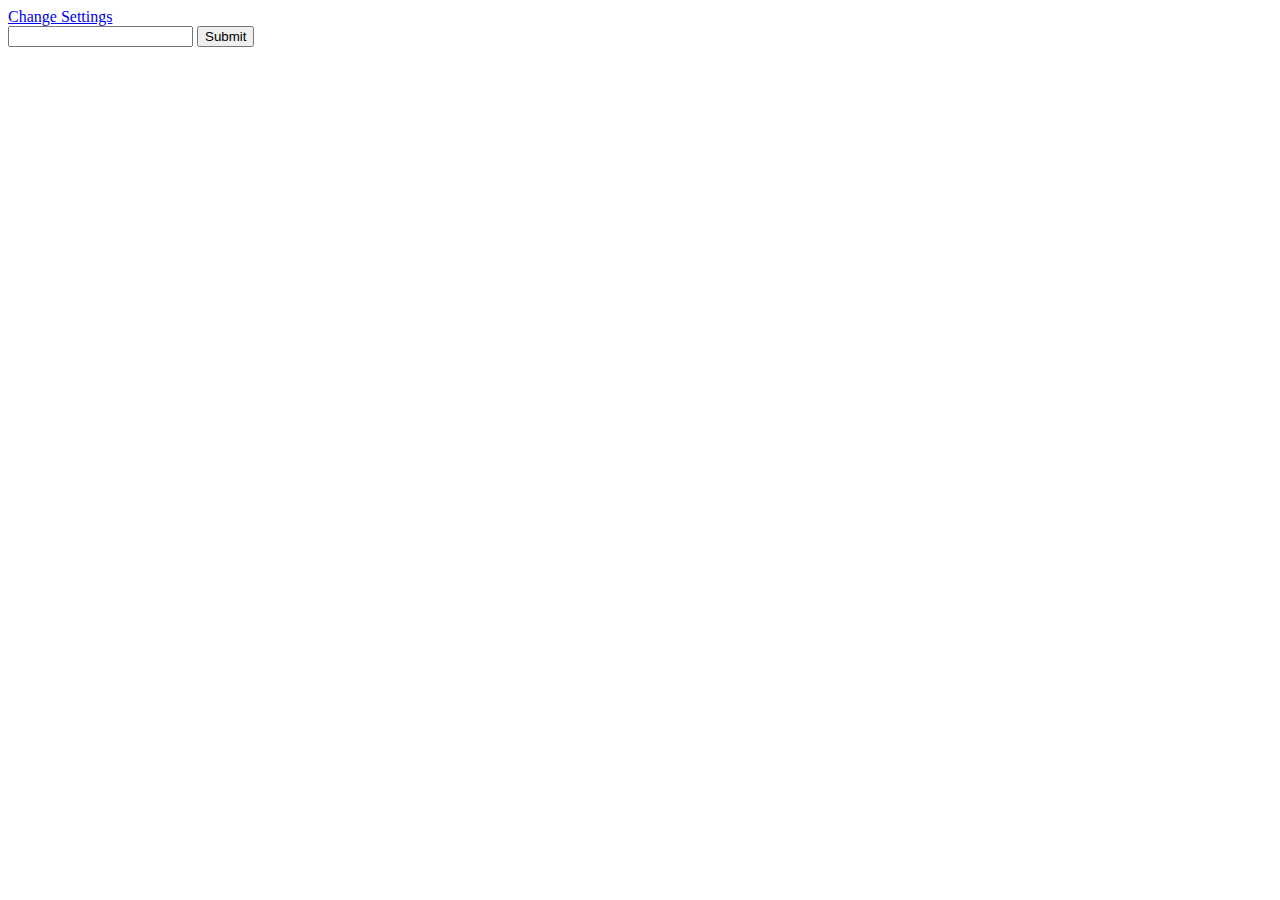
==== public/chat.html @ a7786bfb "Join Chat Page included" ====
<!DOCTYPE html>
<!-- saved from url=(0022)http://localhost:3000/ -->
<html><head>
<meta charset="utf-8">

	<title></title>
</head>
<body>
<a href="/index.html">Change Settings</a>
 <div class="chatting">
<!--Comments here -->
  </div>
<form id="wasif">
	<input type="text" name="forms">
	<input type="submit">
</form>

 
<script src="/js/jquery-2.1.4.min.js"></script>
<script src="/js/socket.io-1.3.7.js"></script>
<script src="/js/moment.js"></script>
<script src="/js/QueryParams.js"></script>
<script src="/js/app.js"></script>

</body></html>
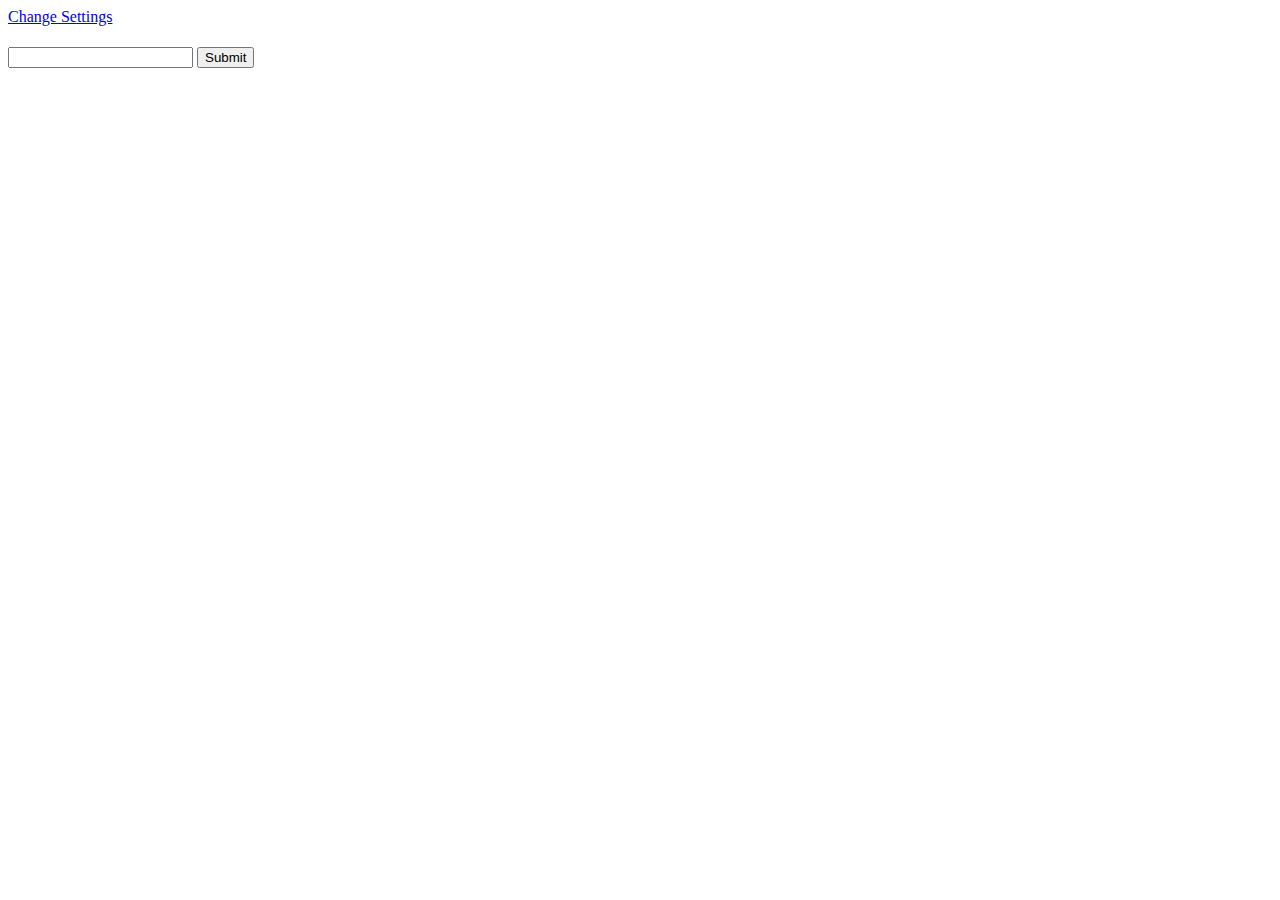
==== commit 4193cadd: "Chat room name introduced" ====
--- a/public/chat.html
+++ b/public/chat.html
@@ -7,6 +7,7 @@
 </head>
 <body>
 <a href="/index.html">Change Settings</a>
+<h1 class="room-name"></h1>
  <div class="chatting">
 <!--Comments here -->
   </div>
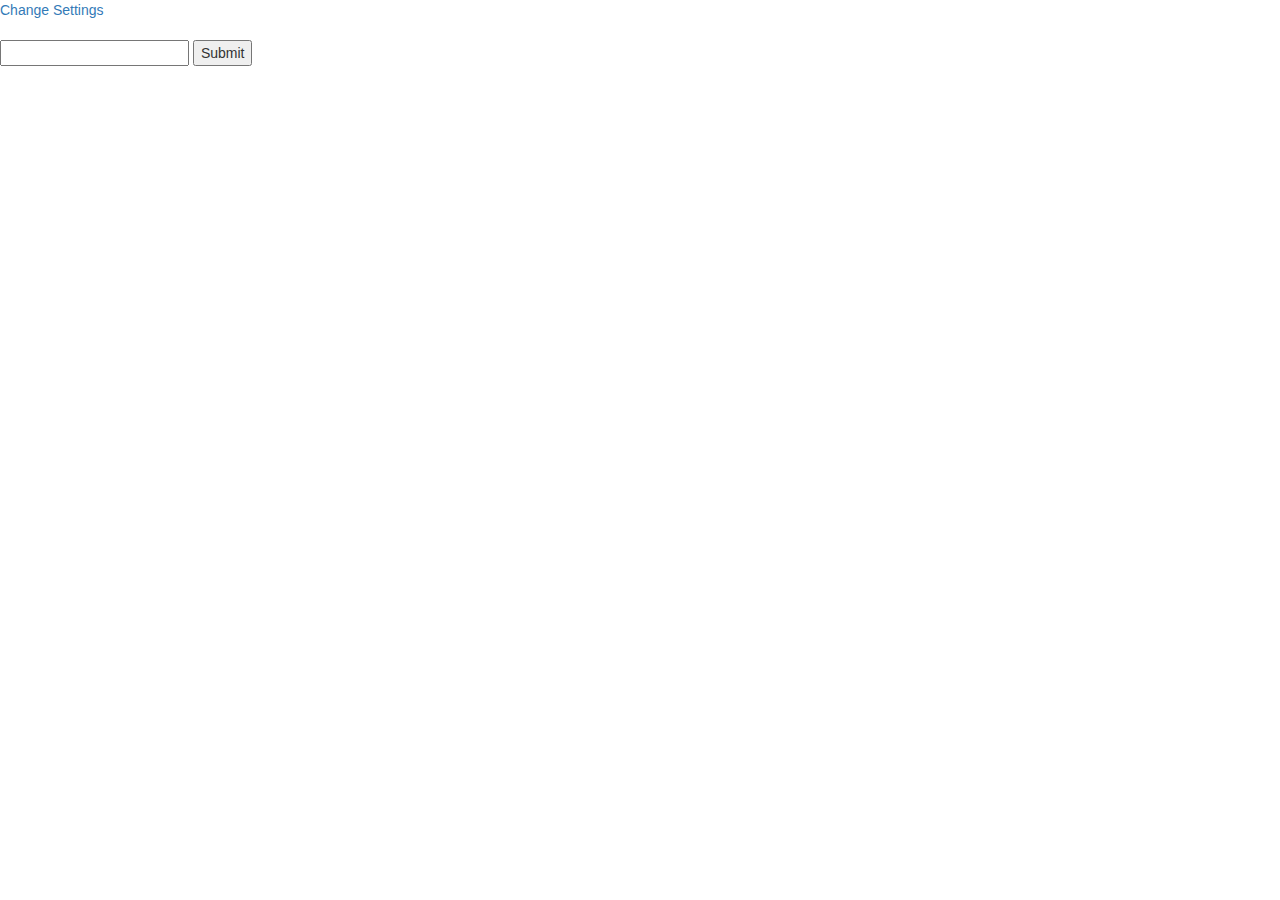
==== commit 47b37ddb: "Css link added to chat html file" ====
--- a/public/chat.html
+++ b/public/chat.html
@@ -4,6 +4,9 @@
 <meta charset="utf-8">
 
 	<title></title>
+	<link rel="stylesheet" type="text/css" href="./css/bootstrap.min.css">
+	<link rel="stylesheet" type="text/css" href="./css/stylesheets.css">
+
 </head>
 <body>
 <a href="/index.html">Change Settings</a>
--- a/public/css/stylesheets.css
+++ b/public/css/stylesheets.css
@@ -0,0 +1,6 @@
+.vertical-align{
+	min-height: 100vh;
+	align-items: center;
+	margin: 0;
+	display: flex;
+}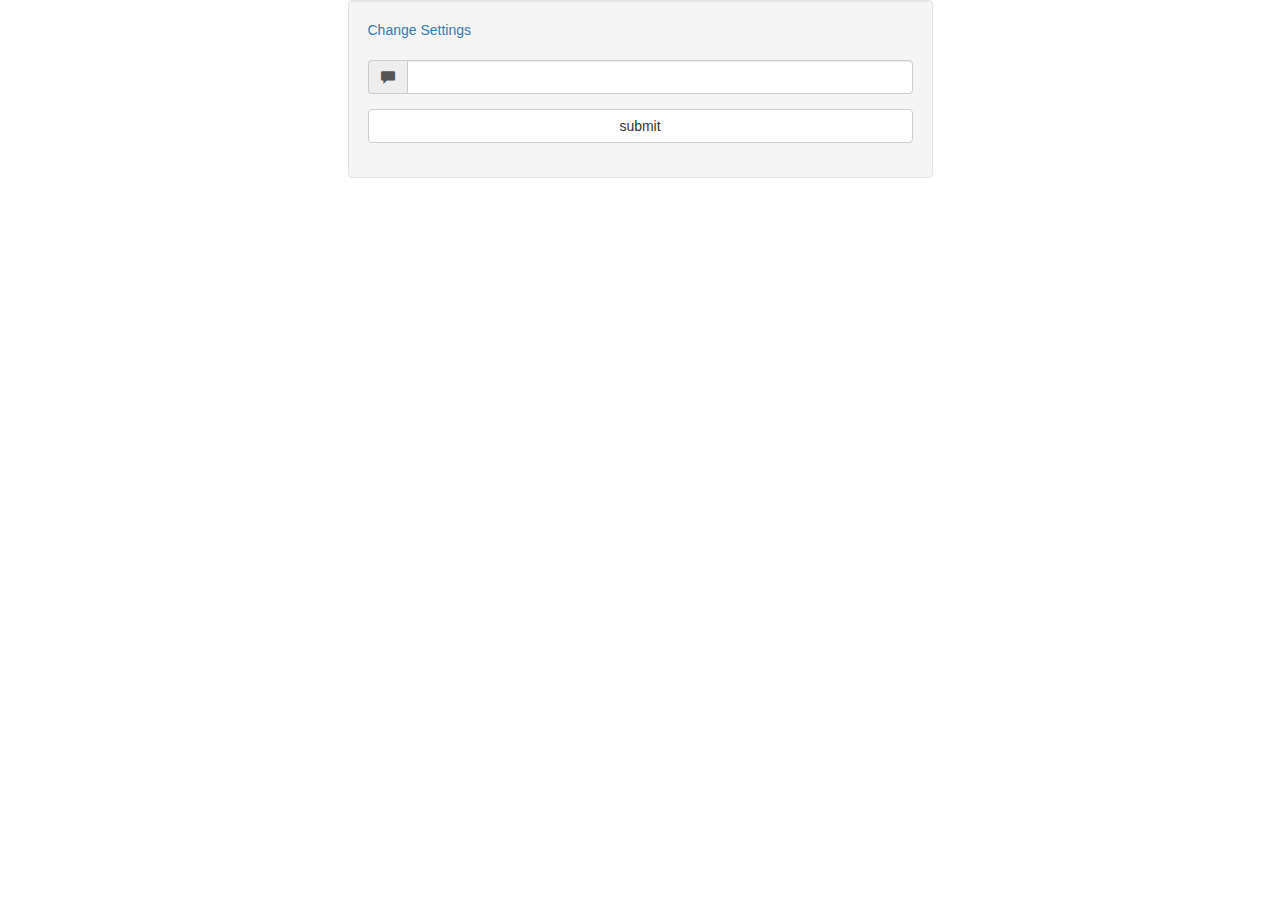
==== commit 6ae81f25: "Add style to style page" ====
--- a/public/chat.html
+++ b/public/chat.html
@@ -9,15 +9,35 @@
 
 </head>
 <body>
+<div class="container">
+	<div class="row">
+				<div class="col-md-6 col-md-offset-3 well">
 <a href="/index.html">Change Settings</a>
 <h1 class="room-name"></h1>
  <div class="chatting">
 <!--Comments here -->
   </div>
 <form id="wasif">
-	<input type="text" name="forms">
-	<input type="submit">
+<div class="form-group">
+<div class="input-group">
+	<span class="input-group-addon">
+		<i class="glyphicon glyphicon-comment"></i>
+	</span>
+	<input type="text" name="forms" class="form-control">
+
+</div>
+</div>
+<div class="form-group">
+	<input type="submit" value="submit" 	class="btn btn-default btn-block"
+/>
+  </div>
 </form>
+			
+		</div>
+	</div>
+</div>
+
+
 
  
 <script src="/js/jquery-2.1.4.min.js"></script>
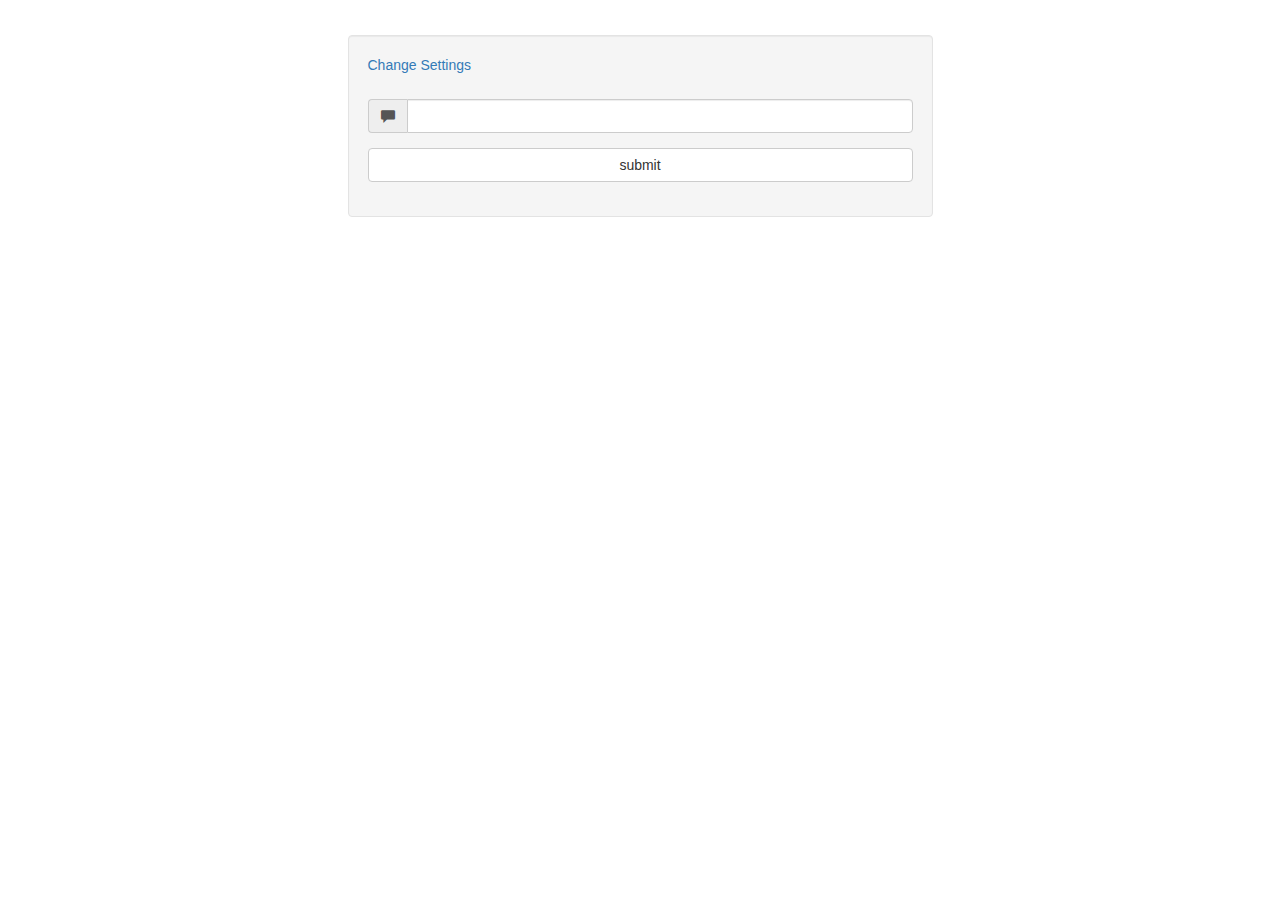
==== commit ec9e777f: "Customs Style added" ====
--- a/public/chat.html
+++ b/public/chat.html
@@ -6,17 +6,21 @@
 	<title></title>
 	<link rel="stylesheet" type="text/css" href="./css/bootstrap.min.css">
 	<link rel="stylesheet" type="text/css" href="./css/stylesheets.css">
-
+<style >
+	.well{
+		margin-top: 35px;
+	}
+</style>
 </head>
 <body>
 <div class="container">
 	<div class="row">
 				<div class="col-md-6 col-md-offset-3 well">
 <a href="/index.html">Change Settings</a>
-<h1 class="room-name"></h1>
- <div class="chatting">
+<h1 class="room-name text-center"></h1>
+ <ul class="chatting list-group" >
 <!--Comments here -->
-  </div>
+  </ul>
 <form id="wasif">
 <div class="form-group">
 <div class="input-group">
--- a/public/css/stylesheets.css
+++ b/public/css/stylesheets.css
@@ -3,4 +3,10 @@
 	align-items: center;
 	margin: 0;
 	display: flex;
+}
+h1{
+	margin: 24px 0;
+}
+.chatting p{
+	margin: 6px 0;
 }